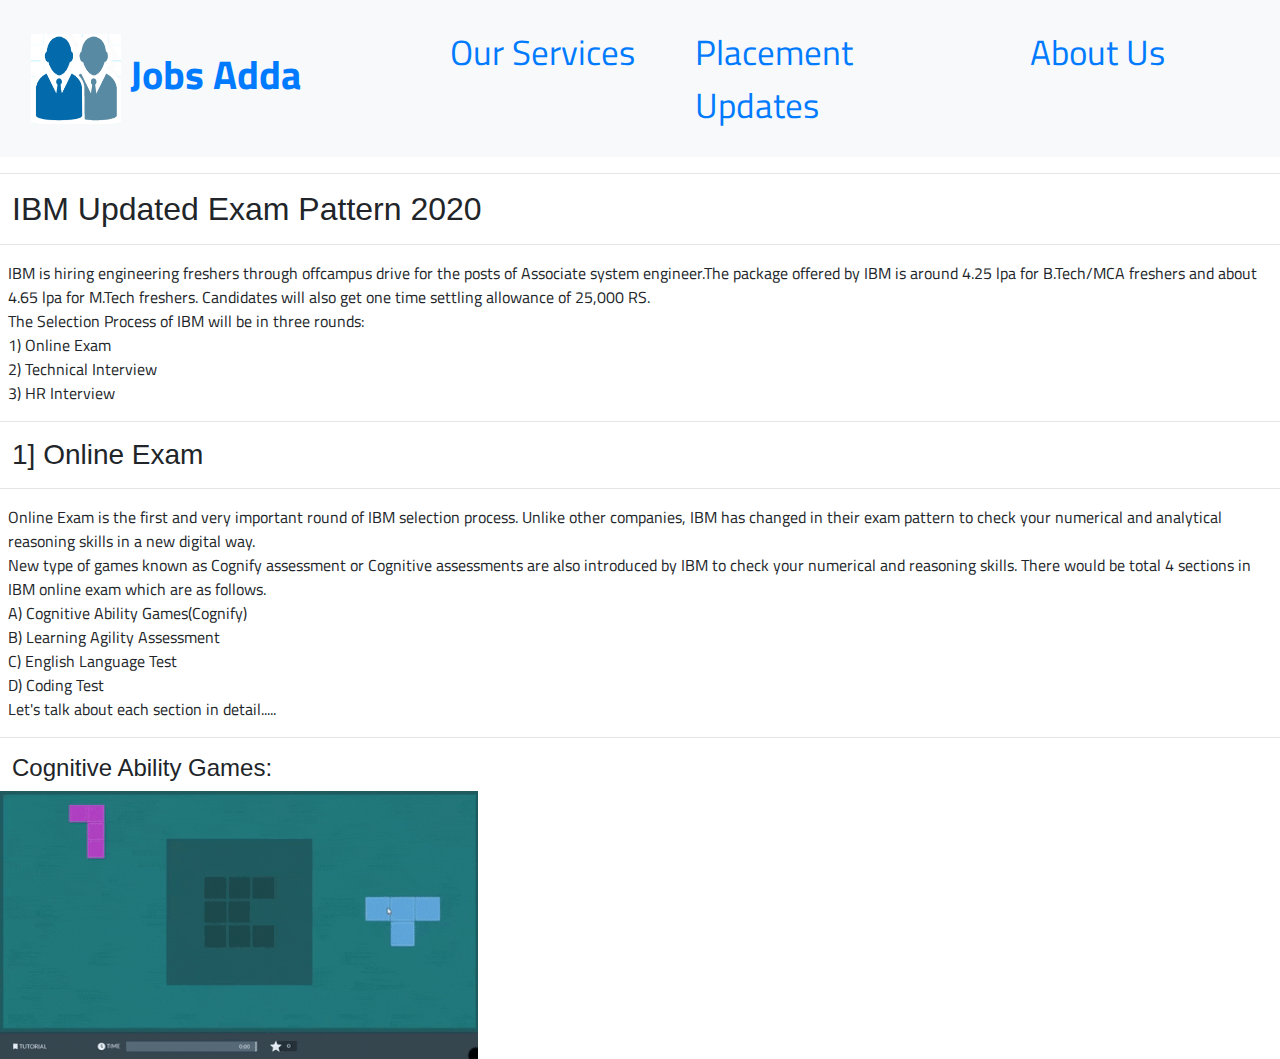
==== ibm-cognitive-ability-games.html @ bdff54db "my newest commit" ====
<html lang="en" style="overflow:auto">
<head>
<title>Ibm Cognitive ability games-agility assessment-english language test and coding test | Ibm updated exam pattern</title>
<meta charset="utf-8"/>
<meta name="viewport" content="width=device-width,initial-scale=1"/>
<meta name="theme-color" content="#000000"/>
<meta name="description" content="Jobs Adda - Jobs Adda is the best website for IT companies Placement Preparation in India. Jobs Adda team would provide you all offcampus drive details and updates along with preparation material and guidance of Big MNC's like  TCS, Wipro, Infosys, Capgemini, IBM, Accenture, Cognizant, Techmahindra, Mindtree etc. for engineering graduates!!" />
<meta name="keywords" content="Jobs Adda, jobsadda,jobs adda ,tcs nqt 2020,wipro elite nth,ibm cognify assessment test,tcs xplore handson,tcs proctored assessment,infosys placement papers,accenture placement papers,mindtree placement papers,wipro placement papers, ibm exam pattern,ibm agile assessment,tcs nqt exam,tcs ninja,tcs digital." />
<meta property="og:description" content="Jobs Adda- Jobs Adda is the best website for IT companies Placement Preparation in India. Jobs Adda team would provide you all offcampus drive details and updates along with preparation material and guidance of Big MNC's like  TCS, Wipro, Infosys, Capgemini, IBM, Accenture, Cognizant, Techmahindra, Mindtree etc. for engineering graduates!!" />
<meta property="og:url" content="https://www.jobsaddaa.in" />
<meta name="robots" content="index, follow" />
<meta name="googlebot" content="index, follow" />

<link rel="stylesheet" href="https://cdnjs.cloudflare.com/ajax/libs/font-awesome/4.7.0/css/font-awesome.min.css">
<link rel="stylesheet" href="https://stackpath.bootstrapcdn.com/bootstrap/4.1.3/css/bootstrap.min.css">
<link rel="stylesheet"
 href="style.css">
<link rel="stylesheet" href="https://use.fontawesome.com/releases/v5.8.1/css/all.css" integrity="sha384-50oBUHEmvpQ+1lW4y57PTFmhCaXp0ML5d60M1M7uH2+nqUivzIebhndOJK28anvf" crossorigin="anonymous">
</head>

<body>
    <nav class="navbar sticky-top navbar-expand-lg bg-light">
        <div class="container">
          <div class="logotext">
          <a class="navbar-brand" href="#">
          <img class="jobslogo" src="logo/branding.png" 
          width="90" height="90" 
          alt=""> <strong>Jobs Adda</strong>
        </a>
      </div>
          <button class="navbar-toggler" type="button" data-toggle="collapse" data-target="#navbarSupportedContent" aria-controls="navbarSupportedContent" aria-expanded="false" aria-label="Toggle navigation">
       <i class="fas fa-bars"></i>
      </button>
    </div>
    
          <div class="collapse navbar-collapse" id="navbarSupportedContent">
            <ul class="navbar-nav mr-auto w-100 justify-content-end">
              <li class="nav-item ser">
                <a class="nav-link" href="index.html#services">Our Services</a></li>
                <li class="nav-item">
                  <a class="nav-link" href="https://youtube.com/jobsaddaa">Placement Updates</a></li>
                  <li class="nav-item">
                    <a class="nav-link ser1" href="index.html#about">About Us</a></li>
            </ul>
          </div>
        </div>
      </nav>
<hr>
      <h2 style="margin-left: 12px;"> IBM Updated Exam Pattern 2020</h2>
<hr>

<p style="margin: 8px;">IBM is hiring engineering freshers through offcampus drive for the posts of Associate system engineer.The package offered by IBM is around 4.25 lpa for B.Tech/MCA freshers and about 4.65 lpa for M.Tech freshers. Candidates will also get one time settling allowance of 25,000 RS.<br>
    The Selection Process of IBM will be in three rounds: <br>
    1) Online Exam <br>
    2) Technical Interview <br>
    3) HR Interview 
</p>
<hr>
<h3 style="margin-left: 12px;">1] Online Exam</h3>
<hr>
<p style="margin: 8px;">Online Exam is the first and very important round of IBM selection process.
Unlike other companies, IBM has changed in their exam pattern to check your numerical and analytical reasoning skills in a new digital way.
<br>New type of games known as Cognify assessment or Cognitive assessments are also introduced by IBM to check your numerical and reasoning skills.
There would be total 4 sections in IBM online exam which are as follows.<br>
A) Cognitive Ability Games(Cognify) <br>
B) Learning Agility Assessment<br>
C) English Language Test<br>
D) Coding Test<br>
Let's talk about each section in detail.....
</p>
<hr>
<h4 style="margin-left: 12px;">Cognitive Ability Games:</h4>

<img src="logo/cognitive-ability-games.gif">

      <script src="javascript.js"></script>
      <script src="https://code.jquery.com/jquery-3.3.1.slim.min.js" integrity="sha384-q8i/X+965DzO0rT7abK41JStQIAqVgRVzpbzo5smXKp4YfRvH+8abtTE1Pi6jizo" crossorigin="anonymous"></script>
      <script src="https://cdnjs.cloudflare.com/ajax/libs/popper.js/1.14.3/umd/popper.min.js"></script>
      <script src="https://stackpath.bootstrapcdn.com/bootstrap/4.1.3/js/bootstrap.min.js"></script>
</body>
</html>
---- style.css ----
@import url("https://fonts.googleapis.com/css?family=Titillium+Web");
* {
  font-family: "Titillium Web", sans-serif;
}


.navbar .navbar-brand {
  font-size: 40px;
}
/* .navbar .nav-item {
  padding-left: 10px;
} */
.navbar .nav-link {
  font-size: 35px;
  margin-left: 10px;
}
.nav-item {
	width: 315px;
	margin: 10px;
  }

  .ser{
	  padding-left: 90px;
  }



.fa-bars {
  color: #007bff;
  font-size: 30px;
}

a:hover{
  font-weight:bold;
}

/* .icons{
	height:100px;
	width:600px;
	margin-left:40px;
	margin-top:15px;
} */


.button {
  background-color: #FFFFFF; /* White */
  border: none;
  border-radius: 10px;
  color: black;
  margin:10px 20px;
  padding: 15px 32px;
  text-align: center;
  text-decoration: none;
  display: inline-block;
  font-size: 25px;
  width:400px;
  font-weight:bold;
  cursor: pointer;
  -webkit-transition-duration: 0.4s; /* Safari */
  transition-duration: 0.4s;
}

.button2{
  box-shadow: 0 12px 16px 0 rgba(0,0,0,0.24),0 17px 50px 0 rgba(0,0,0,0.19);
}


.button2:hover{
  background-color:#d3d3d3;
}

.icons:hover{
	background-color:#2E86C1;
}

/* .service-button{
	width:300px;
	height:50px;
}

*/

.fa-youtube,.fa-instagram,.fa-envelope,.fa-linkedin-in{
	font-size:45px;
	position:relative;
}


.social{
	position:relative;
	bottom:30px;
	padding-left:20px;
}

.social-linkedin{
	position:relative;
	right:20px;
}

.social-email{
	position:relative;
	right:30px;	
} 

/* @media screen and (min-width: 1282px) {

.navbar-brand{
	position:relative;
	right:90px;
}

}
*/

@media screen and (max-width: 1200px) {

body{
	width:330px;
}

.navbar .navbar-brand {
  font-size: 36px;
}
.jobslogo{
	width:70px;
	height:70px; 
}

.logotext{
	position: relative;
	left: 0px;
}

/* .navbar .nav-item {
	padding: 10px 20px;
  } */

  .navbar .nav-link {
	font-size: 35px;
	margin-left: 0px;
	padding-left: 20px;
	padding-top: 0px;
	padding-bottom: 0px;
  }

  .nav-item{
	margin-left:-24px;
	margin-top: 6px;
	margin-bottom: 6px;
	width: 360px;
  }

  .ser{
	padding-left: 0px;
}


  .nav-link:hover{
	color:white;
	background-color: cornflowerblue;
  }

  .service-button{
	width: 220px;
	height:40px;
	margin-top: 10px;
	margin-bottom: 10px;
	
}

.service-button-text{
	font-size: 25px;
	padding-bottom:8px;
}

/* .navbar .nav-link {
  font-size: 60px;
  margin-left: 10px;
} */
/* .fa-bars {
  color: #007bff;
  font-size: 60px;
} */

.button{
	width:300px;
	margin-top: 12px;
	margin-bottom: 12px;
}

.navbar-toggler{
	position: absolute;
	right:0px;
	float: right;	
}

.icons{
	height:100px;
	width:300px;
	margin-left: 15px;
	margin-top: 10px;
	margin-bottom: 10px;
} 

.fa-youtube,.fa-instagram,.fa-envelope,.fa-linkedin-in {
	font-size:50px;
	
}

/* .navbar-brand{
	position:relative;
	right:80px;
} */

/* .navbar-toggler{
	position:relative;
	left:80px;	
} */
/* 
.company{
	font-size: 55px;
} */

/* .button{
	font-size: 50px;
	width: 450px;
	height: 180px;
	margin-left:70px;
	margin-top:15px;
} */

/* .icons{
	height:190px;
	width:900px;
	margin-left:45px;
}

.fa-youtube,.fa-instagram,.fa-envelope,.fa-linkedin-in {
	font-size:150px;
	position:relative;
	right:240px;
	top:20px;
}

.social{
	font-size:90px;
	font-weight:bold;
	position:relative;
	bottom:100px;
	padding-left:20px;
}

.social-telegram{
	font-size:65px;
	font-weight:bold;
}

.social-linkedin{
    position:relative;
	left:20px;
}

.social-instagram{
	position:relative;
	left:40px;
}

.social-youtube{
	position:relative;
	left:20px;
	
}

.paragraph{
	font-size:40px;
}

.service-button{
	width:480px;
	height:90px;
}

.service-button-text{
     font-size:55px;	
	
} */

}
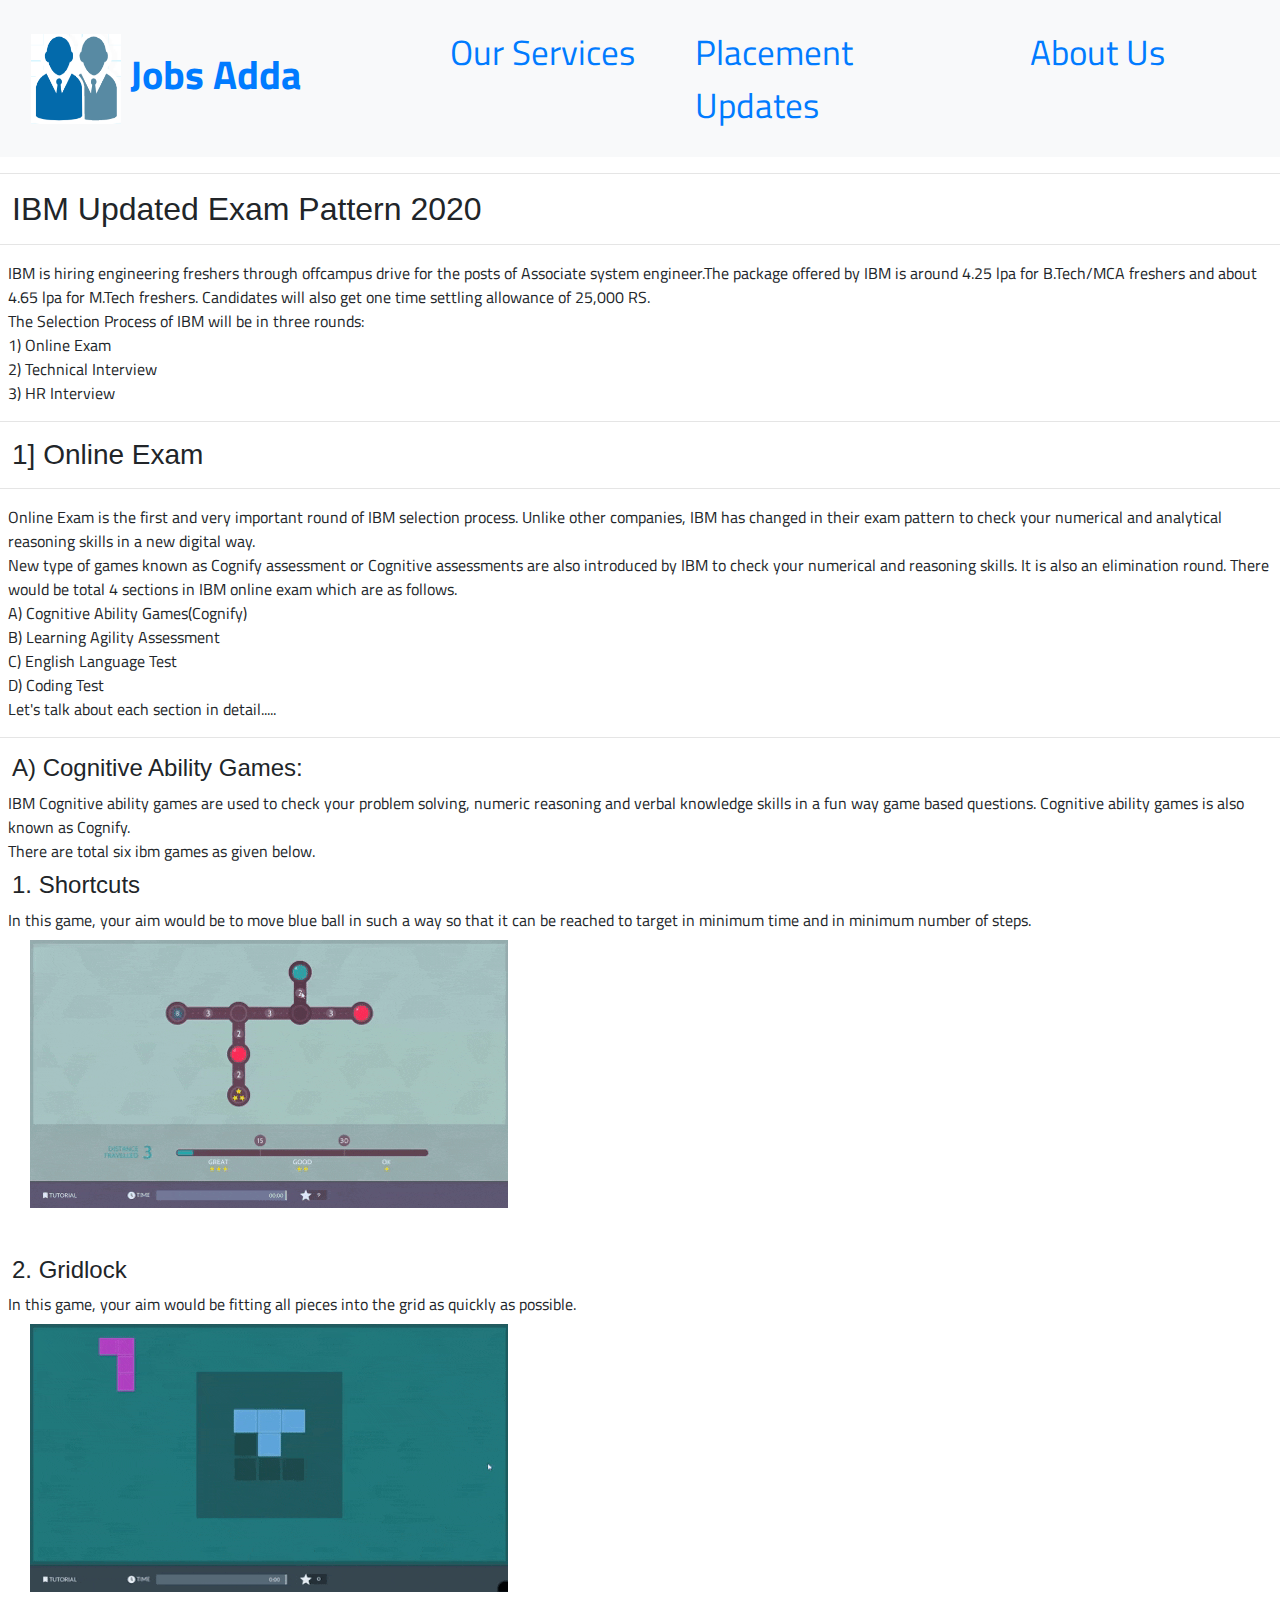
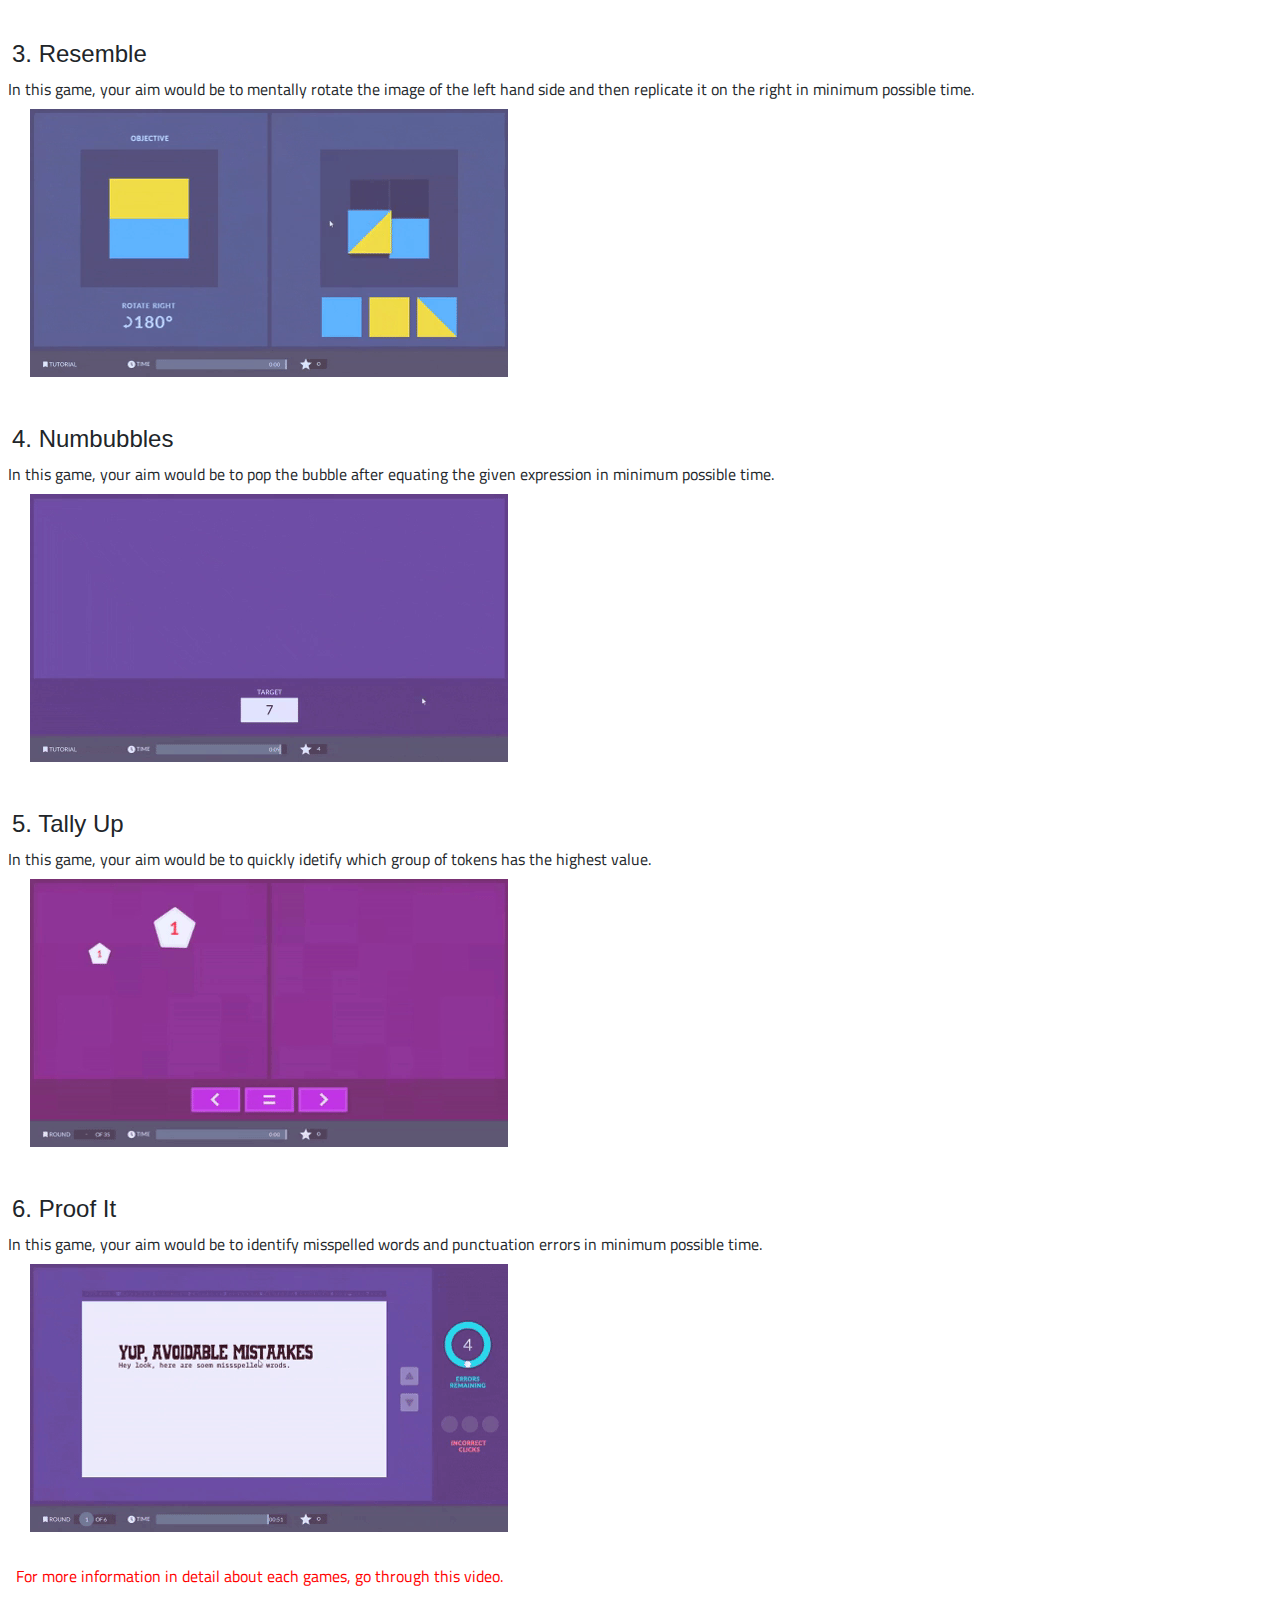
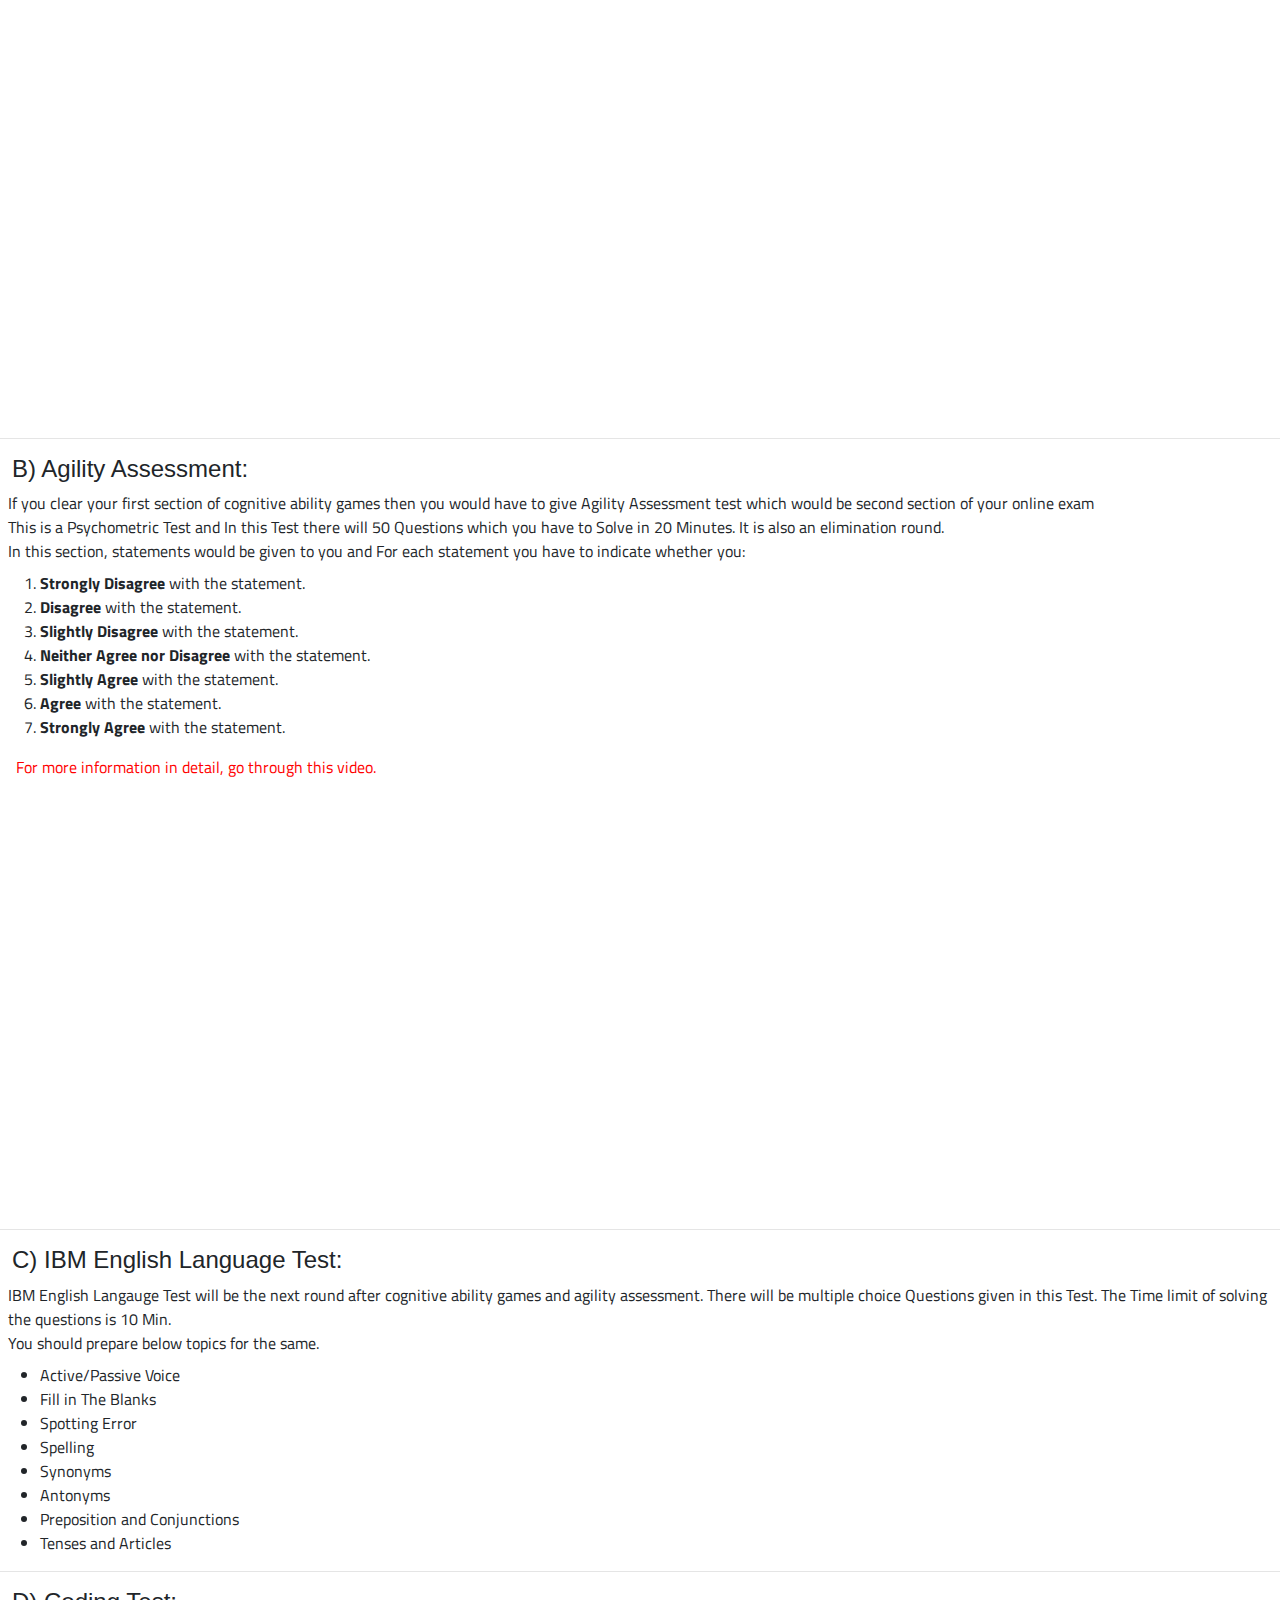
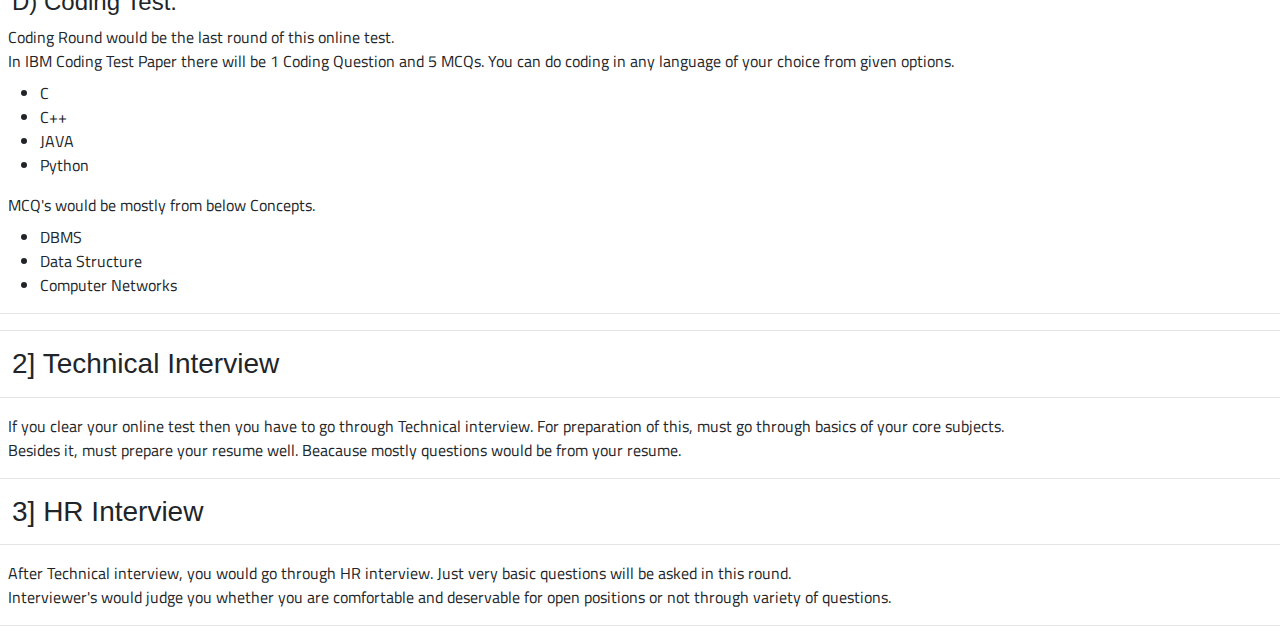
==== commit de6772cd: "new commit after ibm" ====
--- a/ibm-cognitive-ability-games.html
+++ b/ibm-cognitive-ability-games.html
@@ -61,6 +61,7 @@
 <p style="margin: 8px;">Online Exam is the first and very important round of IBM selection process.
 Unlike other companies, IBM has changed in their exam pattern to check your numerical and analytical reasoning skills in a new digital way.
 <br>New type of games known as Cognify assessment or Cognitive assessments are also introduced by IBM to check your numerical and reasoning skills.
+It is also an elimination round.
 There would be total 4 sections in IBM online exam which are as follows.<br>
 A) Cognitive Ability Games(Cognify) <br>
 B) Learning Agility Assessment<br>
@@ -69,9 +70,152 @@
 Let's talk about each section in detail.....
 </p>
 <hr>
-<h4 style="margin-left: 12px;">Cognitive Ability Games:</h4>
-
-<img src="logo/cognitive-ability-games.gif">
+<h4 style="margin-left: 12px;">A) Cognitive Ability Games:</h4>
+<p style="margin: 8px;">IBM Cognitive ability games are used to check your problem solving, numeric reasoning and verbal knowledge skills in a fun way game based questions.
+  Cognitive ability games is also known as Cognify. <br>
+  There are total six ibm games as given below.
+</p>
+
+<h4 style="margin-left: 12px;">1. Shortcuts</h4>
+<p style="margin: 8px;">
+  In this game, your aim would be to move blue ball in such a way so that it can be reached to target in minimum time and in minimum number of steps.
+</p>
+<div class="images">
+  <img src="logo/shortcut.gif">
+</div>
+<br>
+<br>
+<h4 style="margin-left: 12px;">2. Gridlock</h4>
+<p style="margin: 8px;">
+  In this game, your aim would be fitting all pieces into the grid as quickly as possible.
+</p>
+<div class="images">
+  <img src="logo/gridlock.gif">
+</div>
+<br>
+<br>
+<h4 style="margin-left: 12px;">3. Resemble </h4>
+<p style="margin: 8px;">
+  In this game, your aim would be to mentally rotate the image of the left hand side and then replicate it on the right in minimum possible time.
+</p>
+<div class="images">
+  <img src="logo/resemble.gif">
+</div>
+<br>
+<br>
+<h4 style="margin-left: 12px;">4. Numbubbles</h4>
+<p style="margin: 8px;">
+  In this game, your aim would be to pop the bubble after equating the given expression in minimum possible time.
+</p>
+<div class="images">
+  <img src="logo/numbubbles.gif">
+</div>
+
+<br>
+<br>
+<h4 style="margin-left: 12px;">5. Tally Up</h4>
+<p style="margin: 8px;">
+  In this game, your aim would be to quickly idetify which group of tokens has the highest value.
+</p>
+<div class="images">
+  <img src="logo/tallyup.gif">
+</div>
+
+<br>
+<br>
+<h4 style="margin-left: 12px;">6. Proof It</h4>
+<p style="margin: 8px;">
+  In this game, your aim would be to identify misspelled words and punctuation errors in minimum possible time.
+</p>
+<div class="images">
+  <img src="logo/proofit.gif">
+</div>
+<br>
+<p style="margin: 8px;">
+  <span style="color: red; margin-left: 8px;">For more information in detail about each games, go through this video.</span>
+  <br>
+  <br>
+  
+    <iframe class="images" height="410" width="820" src="https://www.youtube.com/embed/AUXuTjCpVxU" frameborder="0" allow="accelerometer; autoplay; encrypted-media; gyroscope; picture-in-picture" allowfullscreen></iframe>
+  </p>
+<hr>
+<h4 style="margin-left: 12px;">B) Agility Assessment:</h4>
+<p style="margin: 8px;">If you clear your first section of cognitive ability games then you would have to give Agility Assessment test which would be second section of your online exam <br>
+  This is a Psychometric Test and In this Test there will 50 Questions which you have to  Solve in 20  Minutes. It is also an elimination round.
+  <br>
+  In this section, statements would be given to you and For each statement you have to indicate whether you:
+<ol>
+  <li><strong>Strongly Disagree</strong> with the statement.</li>
+  <li><strong>Disagree</strong> with the statement.</li>
+  <li><strong> Slightly Disagree</strong> with the statement.</li>
+  <li><strong>Neither Agree nor Disagree</strong> with the statement.</li>
+  <li> <strong>Slightly Agree</strong> with the statement.</li>
+  <li><strong>Agree</strong> with the statement.</li>
+  <li><strong>Strongly Agree</strong> with the statement.</li>
+</ol> 
+</p>
+<p style="margin: 8px;">
+<span style="color: red; margin-left: 8px;">For more information in detail, go through this video.</span>
+<br>
+<br>
+
+  <iframe class="images" height="410" width="820" src="https://www.youtube.com/embed/AUXuTjCpVxU" frameborder="0" allow="accelerometer; autoplay; encrypted-media; gyroscope; picture-in-picture" allowfullscreen></iframe>
+</p>
+
+<hr>
+<h4 style="margin-left: 12px;">C) IBM English Language Test:</h4>
+<p style="margin: 8px;">IBM English Langauge Test will be the next round after cognitive ability games and agility assessment.
+  There will be multiple choice Questions given in this Test. The Time limit of solving the questions is 10 Min. <br>
+  You should prepare below topics for the same.
+  <ul><li>Active/Passive Voice</li>
+    <li>Fill in The Blanks</li>
+    <li>Spotting Error</li>
+    <li>Spelling</li>
+    <li>Synonyms</li>
+    <li>Antonyms</li>
+    <li>Preposition and Conjunctions</li>
+    <li>Tenses and Articles</li></ul>
+</p>
+<hr>
+
+<h4 style="margin-left: 12px;">D) Coding Test:</h4>
+<p style="margin: 8px;">Coding Round would be the last round of this online test. 
+<br>
+  In IBM Coding Test Paper there will be 1 Coding Question and 5 MCQs. 
+ You can do coding in any language of your choice from given options.
+ <ul>
+   <li>C </li>
+   <li>C++ </li>
+   <li> JAVA </li>
+   <li>Python </li>
+ </ul>
+</p>
+<p style="margin: 8px;">
+ MCQ's would be mostly from below Concepts.
+ <ul>
+   <li>DBMS </li>
+  <li>Data Structure </li>
+  <li> Computer Networks </li>
+</ul>
+</p>
+<hr>
+<hr>
+<h3 style="margin-left: 12px;">2] Technical Interview</h3>
+<hr>
+<p style="margin: 8px;">
+  If you clear your online test then you have to go through Technical interview.
+For preparation of this, must go through basics of your core subjects. <br>
+Besides it, must prepare your resume well. Beacause mostly questions would be from your resume.
+  </p>
+<hr>
+<h3 style="margin-left: 12px;">3] HR Interview</h3>
+<hr>
+<p style="margin: 8px;">
+  After Technical interview, you would go through HR interview.
+Just very basic questions will be asked in this round. <br>
+Interviewer's would judge you whether you are comfortable and deservable for open positions or not through variety of questions. 
+</p>
+<hr>
 
       <script src="javascript.js"></script>
       <script src="https://code.jquery.com/jquery-3.3.1.slim.min.js" integrity="sha384-q8i/X+965DzO0rT7abK41JStQIAqVgRVzpbzo5smXKp4YfRvH+8abtTE1Pi6jizo" crossorigin="anonymous"></script>
--- a/style.css
+++ b/style.css
@@ -2,6 +2,10 @@
 @import url("https://fonts.googleapis.com/css?family=Titillium+Web");
 * {
   font-family: "Titillium Web", sans-serif;
+}
+
+.images{
+	margin-left: 30px;
 }
 
 
@@ -208,6 +212,18 @@
 	
 }
 
+img{
+	width:320px;
+}
+
+.images{
+	margin-left:0px;
+}
+
+iframe{
+	width:320px;
+}
+
 /* .navbar-brand{
 	position:relative;
 	right:80px;
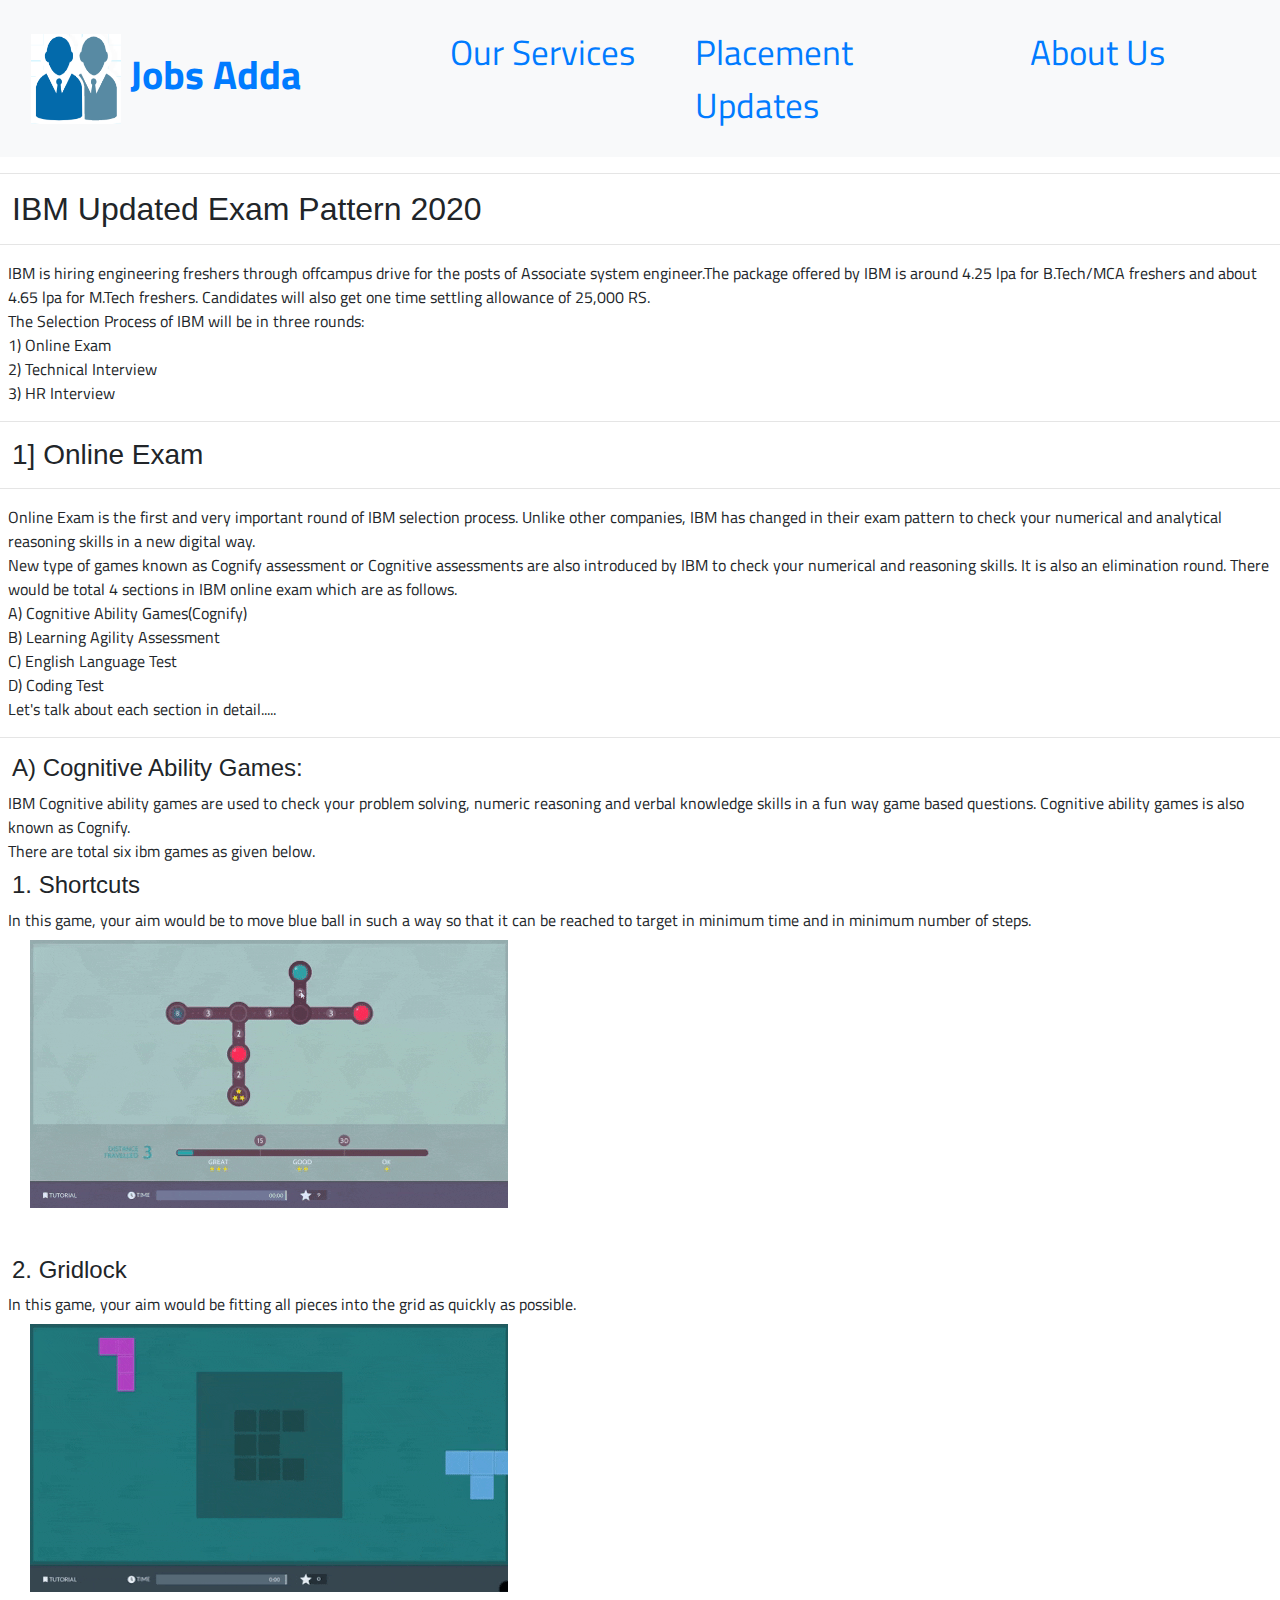
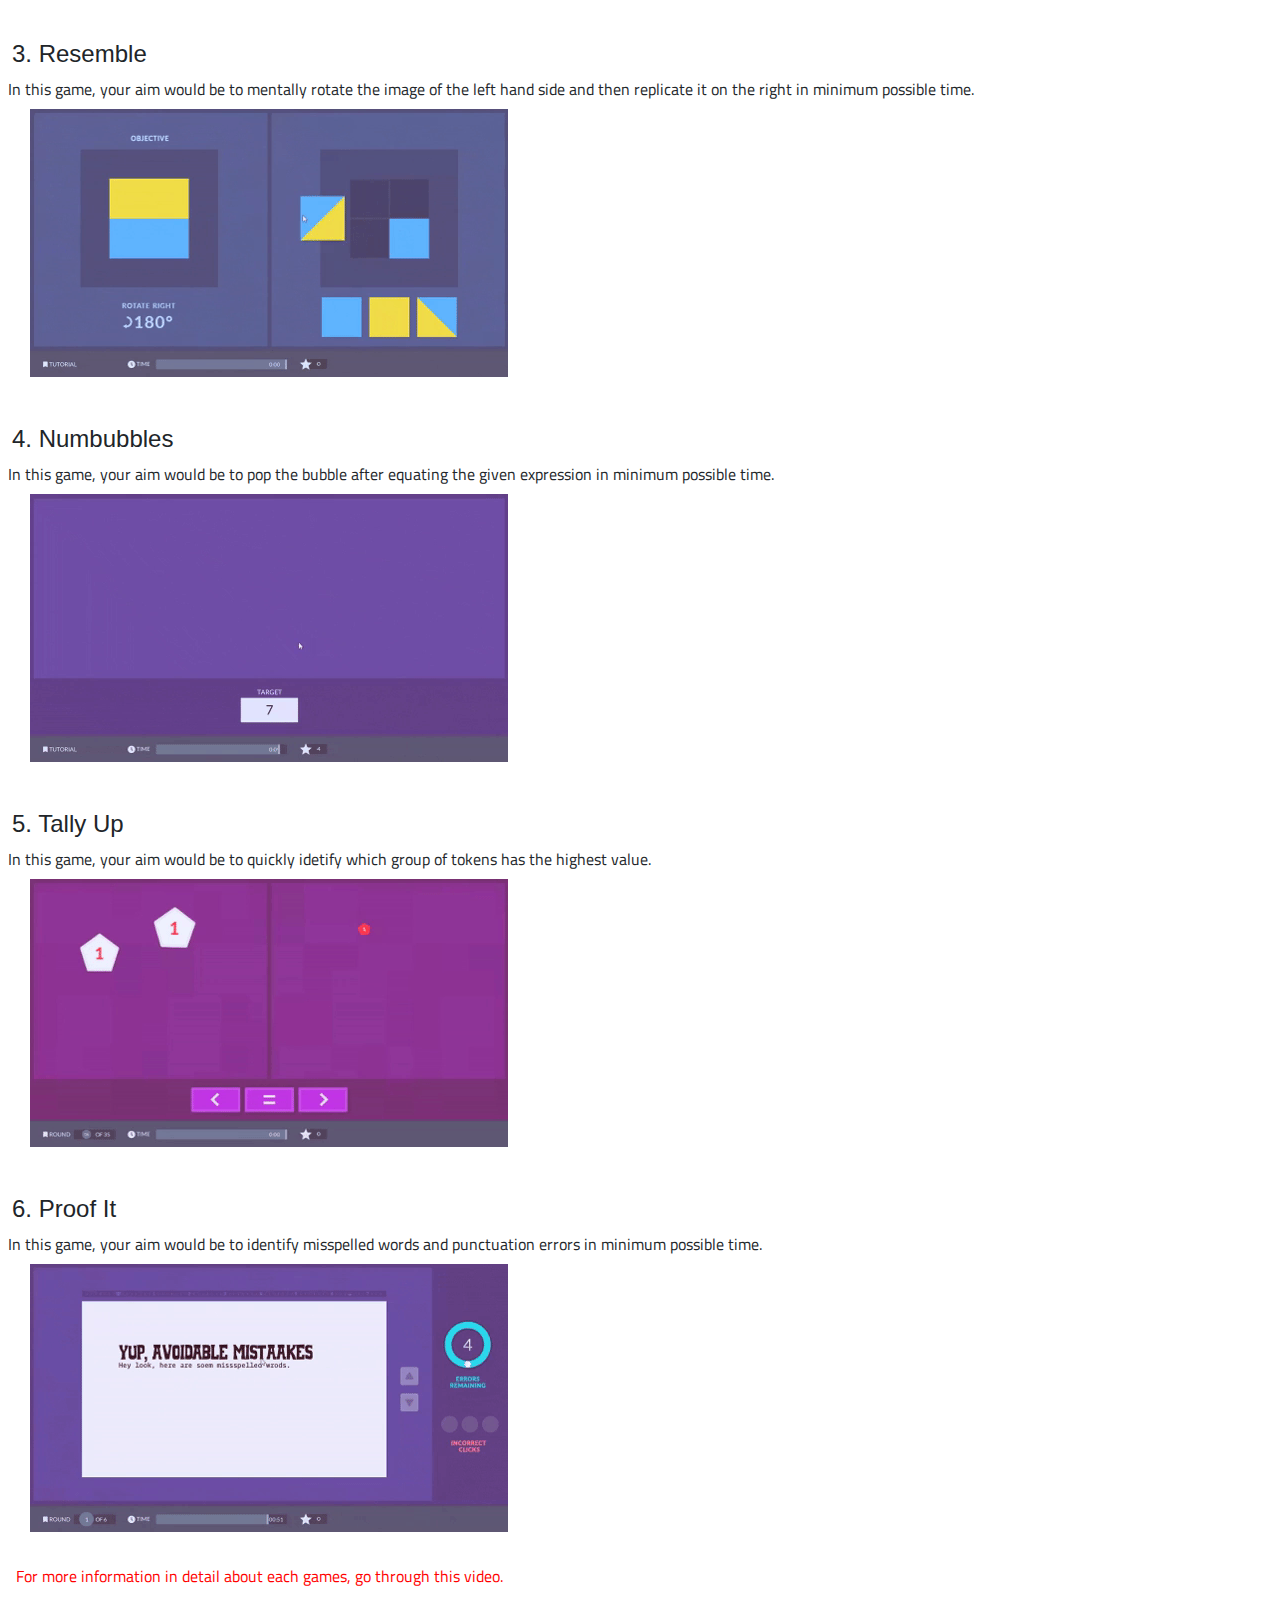
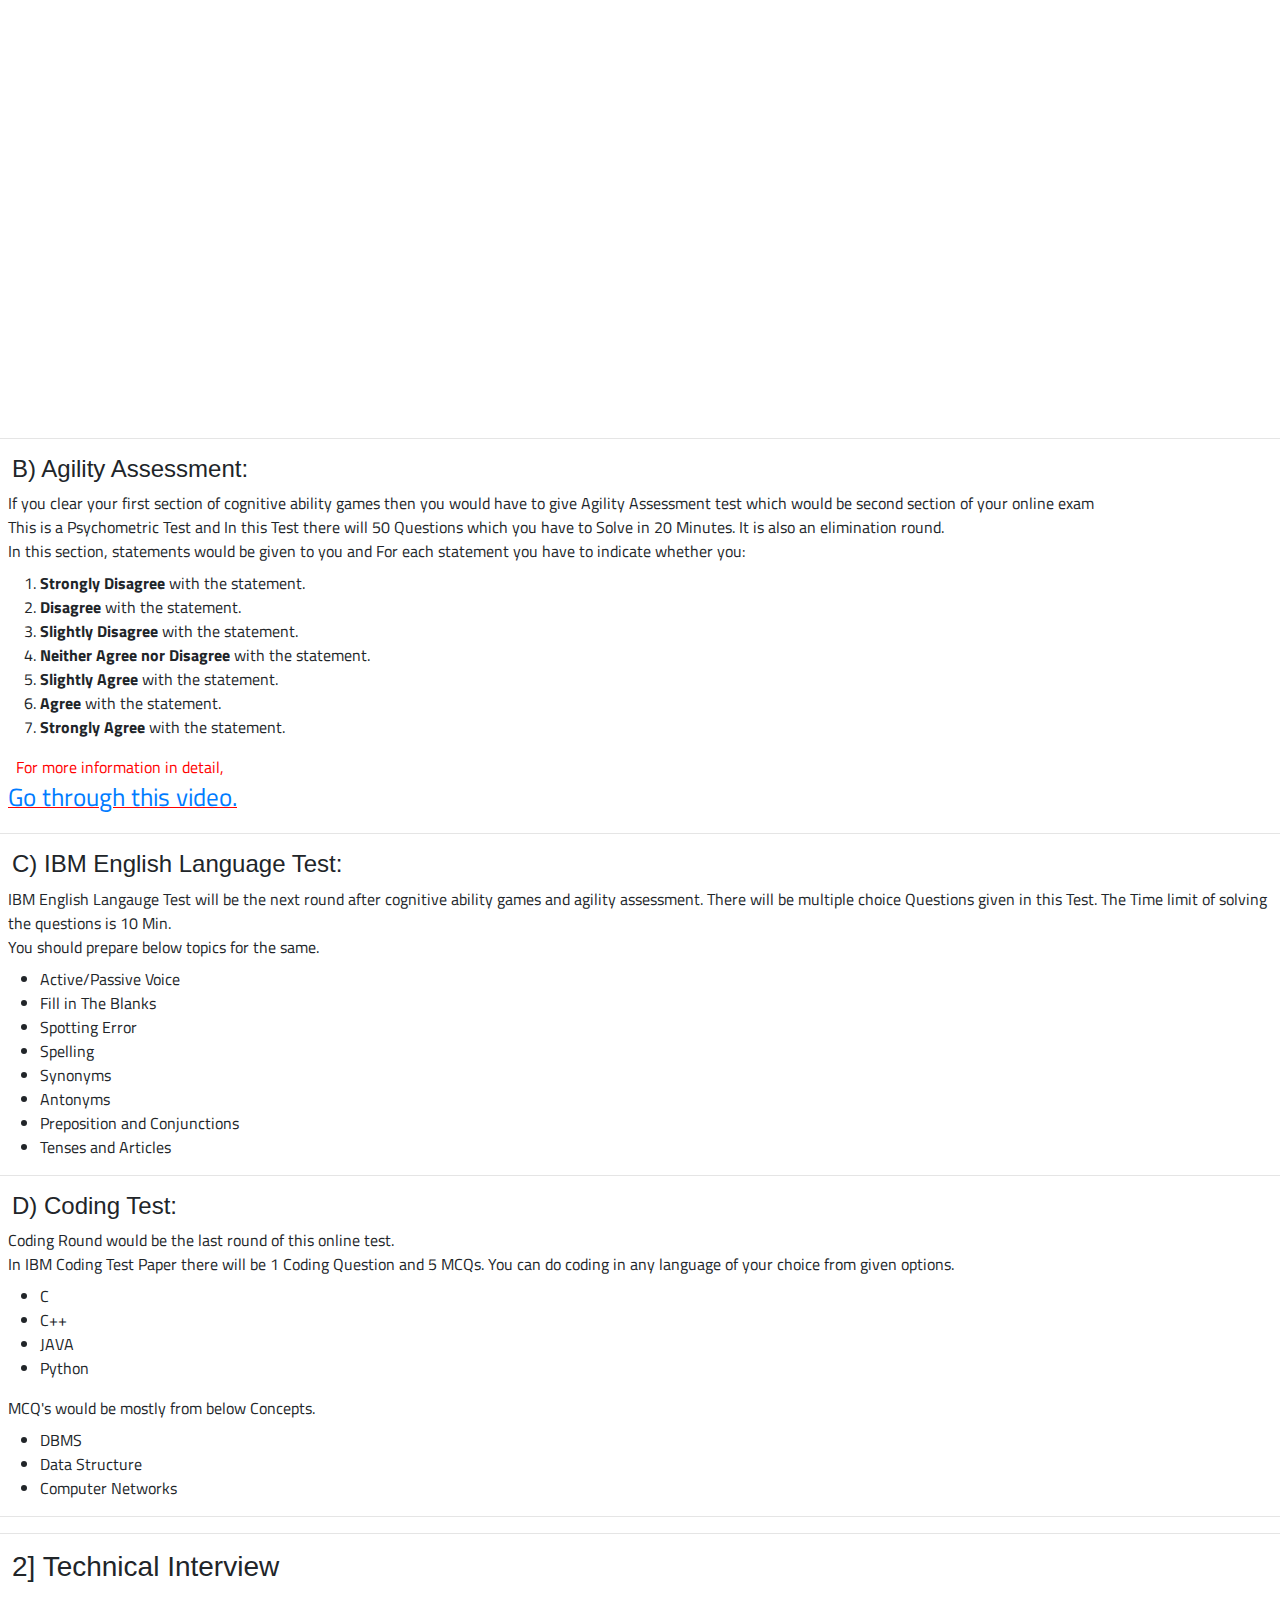
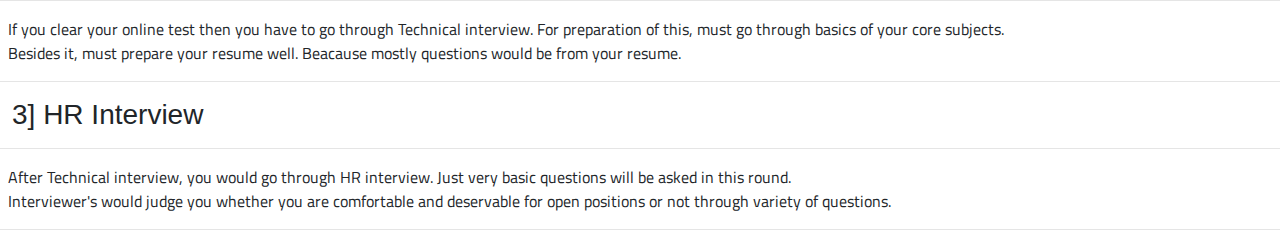
==== commit aea12f0b: "new commit of Ibm" ====
--- a/ibm-cognitive-ability-games.html
+++ b/ibm-cognitive-ability-games.html
@@ -155,11 +155,7 @@
 </ol> 
 </p>
 <p style="margin: 8px;">
-<span style="color: red; margin-left: 8px;">For more information in detail, go through this video.</span>
-<br>
-<br>
-
-  <iframe class="images" height="410" width="820" src="https://www.youtube.com/embed/AUXuTjCpVxU" frameborder="0" allow="accelerometer; autoplay; encrypted-media; gyroscope; picture-in-picture" allowfullscreen></iframe>
+<span style="color: red; margin-left: 8px;">For more information in detail,<br><u><a class="anchor" href="https://youtu.be/AUXuTjCpVxU">Go through this video.</a></u></span>
 </p>
 
 <hr>
--- a/style.css
+++ b/style.css
@@ -8,6 +8,9 @@
 	margin-left: 30px;
 }
 
+.anchor{
+	font-size: 25px;
+}
 
 .navbar .navbar-brand {
   font-size: 40px;
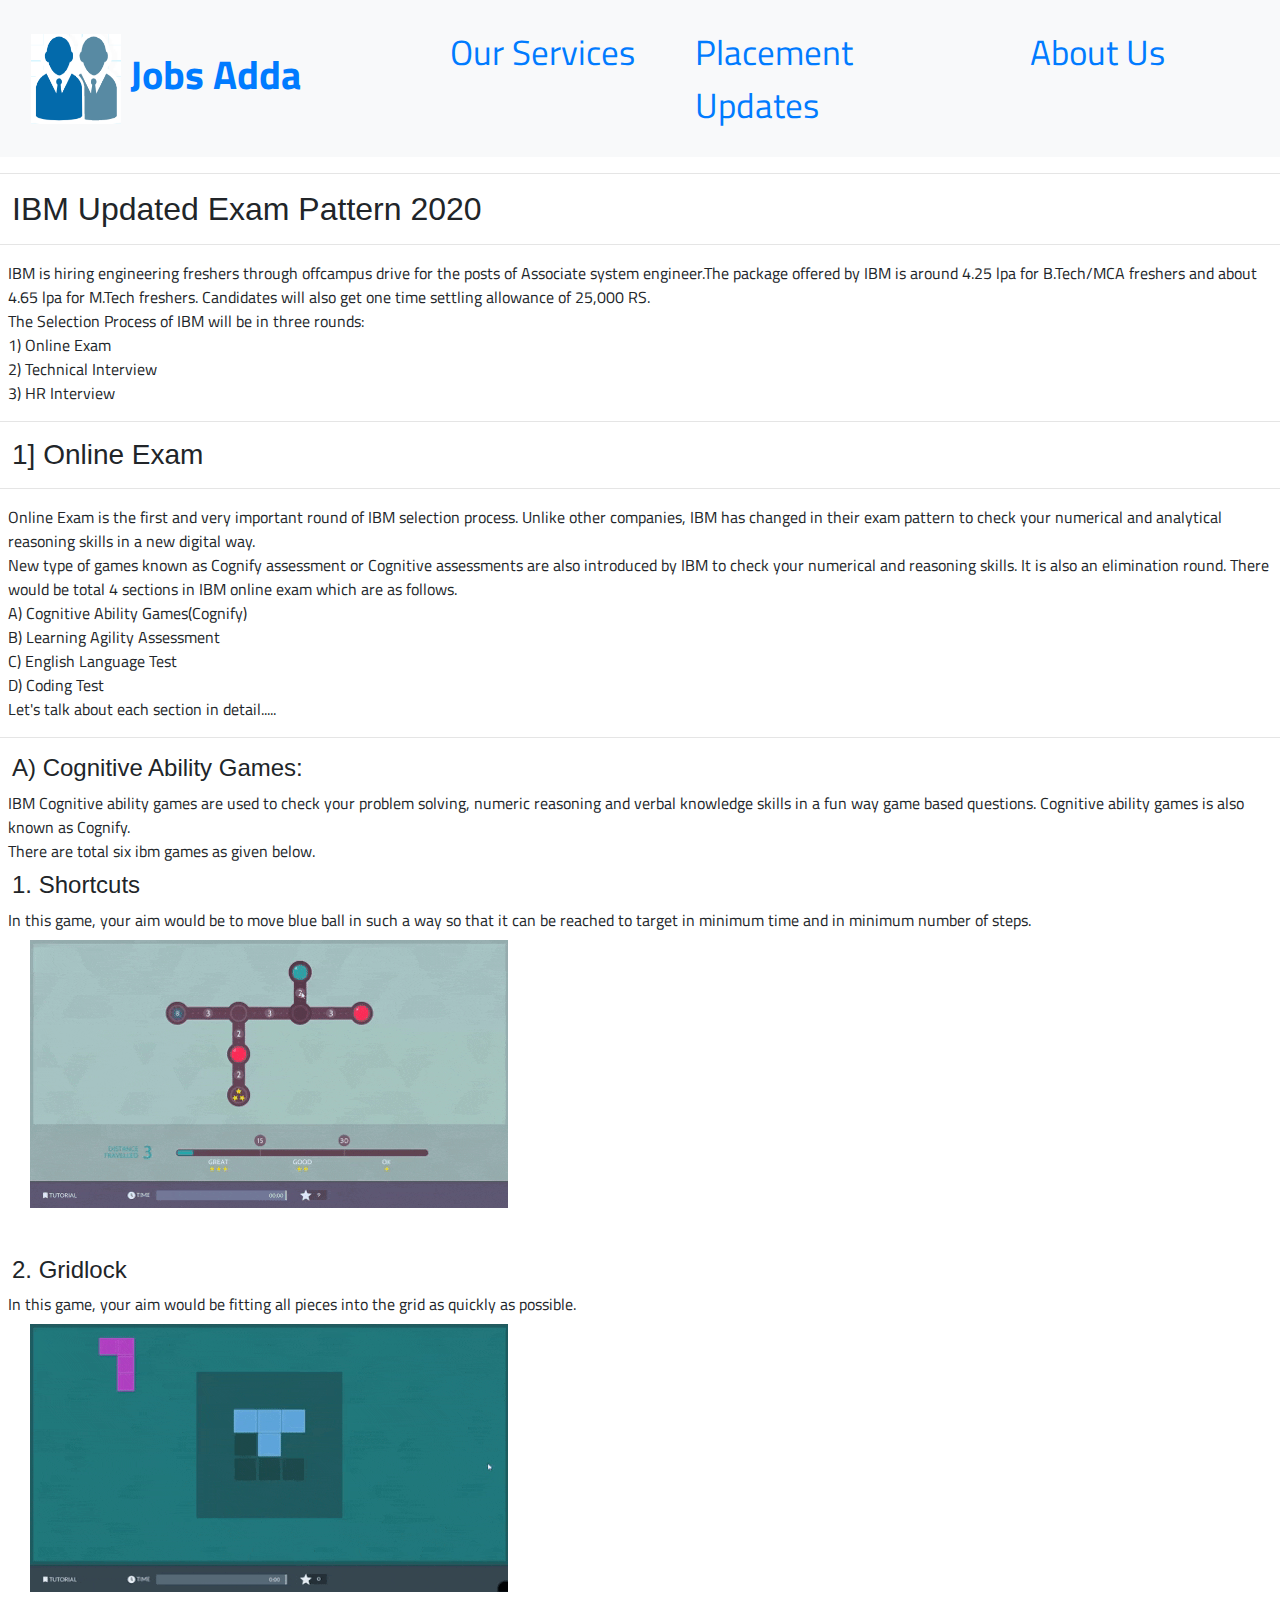
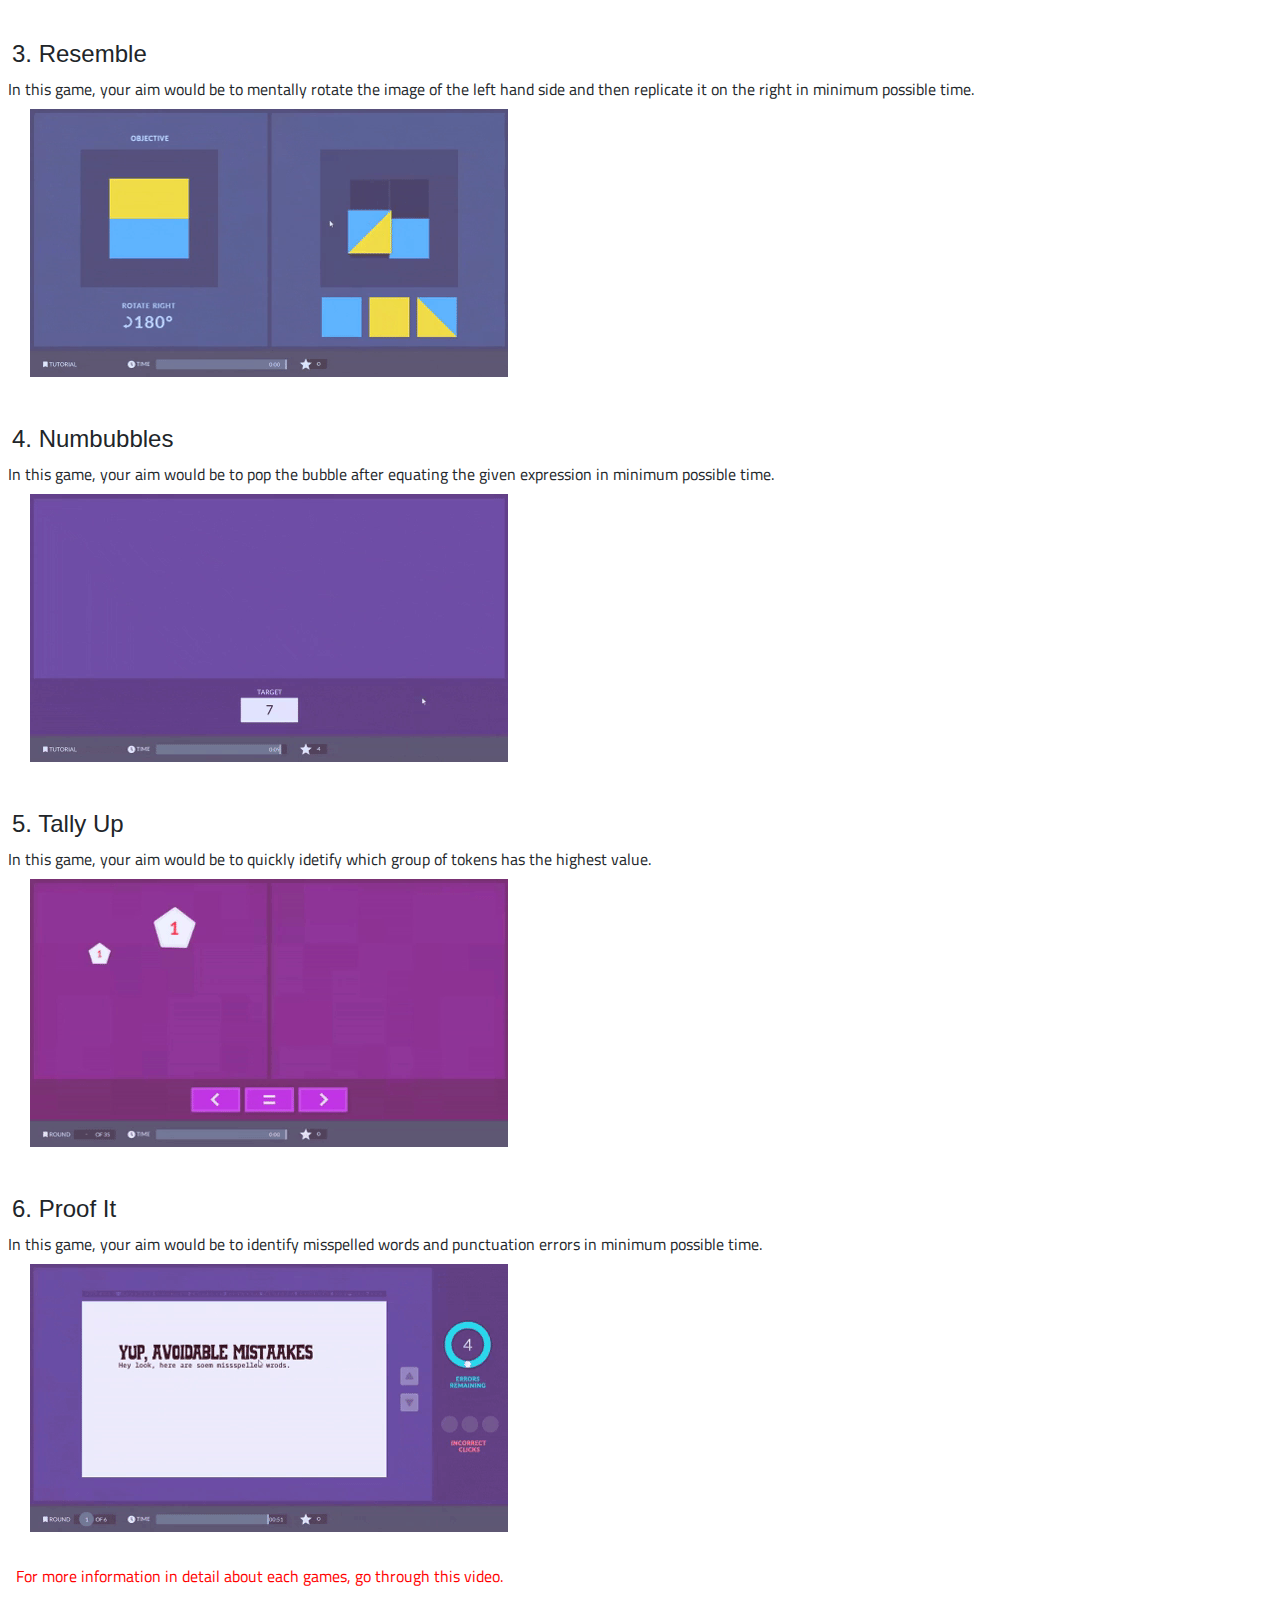
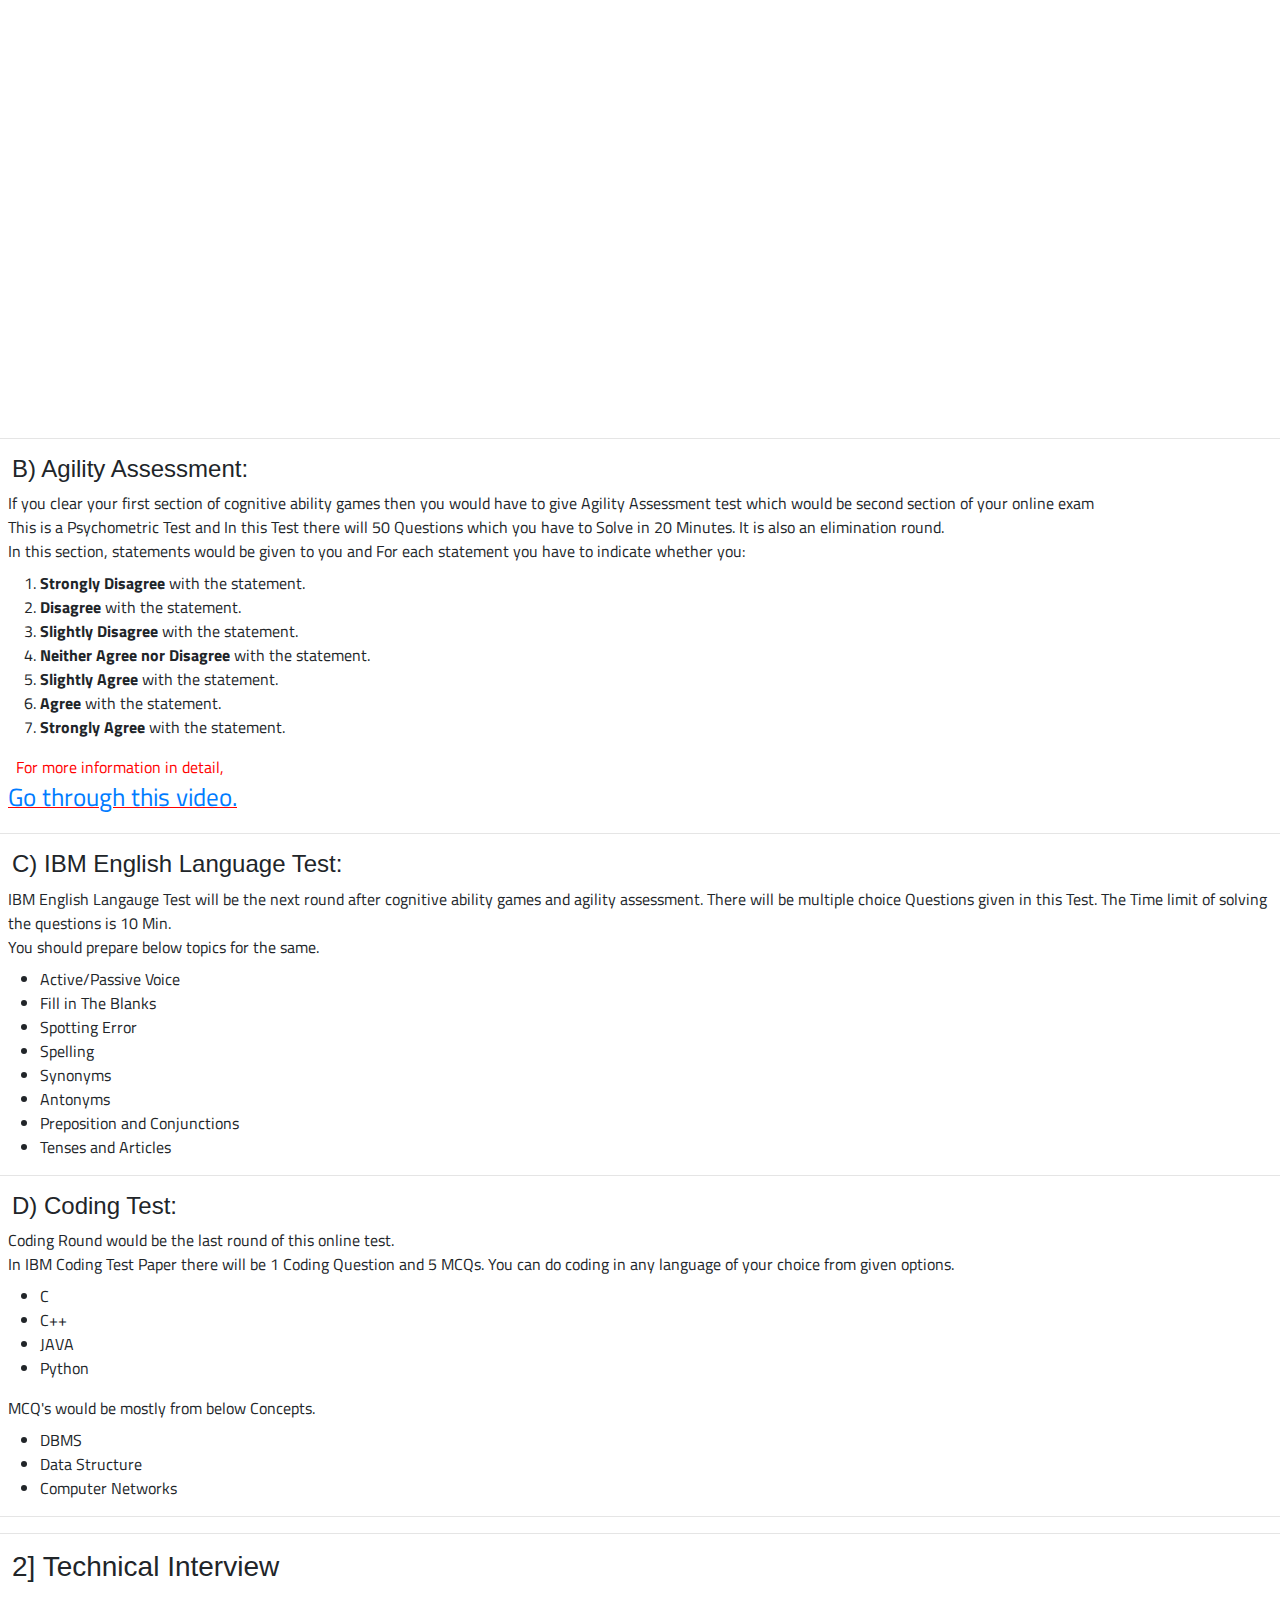
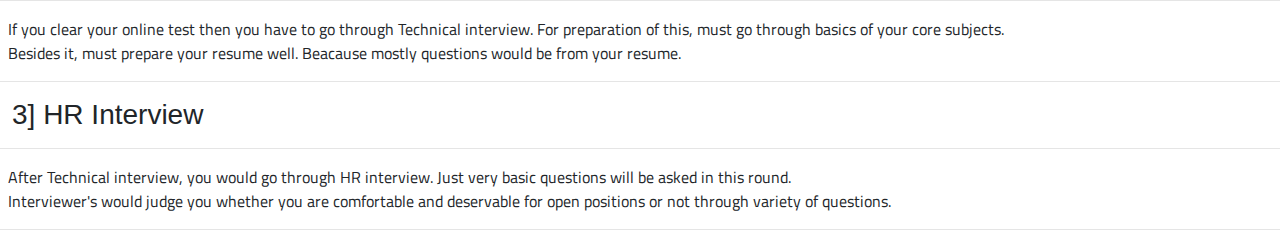
==== commit 77db5c9d: "new commit seo" ====
--- a/ibm-cognitive-ability-games.html
+++ b/ibm-cognitive-ability-games.html
@@ -1,15 +1,16 @@
 <html lang="en" style="overflow:auto">
 <head>
-<title>Ibm Cognitive ability games-agility assessment-english language test and coding test | Ibm updated exam pattern</title>
-<meta charset="utf-8"/>
+
+  <title>Jobs Adda - Ibm Cognitive ability games-agility assessment-english language test and coding test | Ibm updated exam pattern</title>
+  <link rel="shortcut icon" href="logo/jobsadda1.ico" />
+  <meta charset="utf-8"/>
 <meta name="viewport" content="width=device-width,initial-scale=1"/>
 <meta name="theme-color" content="#000000"/>
-<meta name="description" content="Jobs Adda - Jobs Adda is the best website for IT companies Placement Preparation in India. Jobs Adda team would provide you all offcampus drive details and updates along with preparation material and guidance of Big MNC's like  TCS, Wipro, Infosys, Capgemini, IBM, Accenture, Cognizant, Techmahindra, Mindtree etc. for engineering graduates!!" />
-<meta name="keywords" content="Jobs Adda, jobsadda,jobs adda ,tcs nqt 2020,wipro elite nth,ibm cognify assessment test,tcs xplore handson,tcs proctored assessment,infosys placement papers,accenture placement papers,mindtree placement papers,wipro placement papers, ibm exam pattern,ibm agile assessment,tcs nqt exam,tcs ninja,tcs digital." />
-<meta property="og:description" content="Jobs Adda- Jobs Adda is the best website for IT companies Placement Preparation in India. Jobs Adda team would provide you all offcampus drive details and updates along with preparation material and guidance of Big MNC's like  TCS, Wipro, Infosys, Capgemini, IBM, Accenture, Cognizant, Techmahindra, Mindtree etc. for engineering graduates!!" />
-<meta property="og:url" content="https://www.jobsaddaa.in" />
+<meta name="description" content="IBM has updated their exam pattern recently. There would be 4 section in online test - Cognify assessment, Agility assessment, English language test and Programming test" />
+<meta name="keywords" content="Jobs Adda,jobsadda,jobs adda,jobsaddaa,job vacancies details,engineering jobs,campus placement preparation,offcampus drive details,ibm cognify assessment" />
 <meta name="robots" content="index, follow" />
 <meta name="googlebot" content="index, follow" />
+
 
 <link rel="stylesheet" href="https://cdnjs.cloudflare.com/ajax/libs/font-awesome/4.7.0/css/font-awesome.min.css">
 <link rel="stylesheet" href="https://stackpath.bootstrapcdn.com/bootstrap/4.1.3/css/bootstrap.min.css">
@@ -22,8 +23,8 @@
     <nav class="navbar sticky-top navbar-expand-lg bg-light">
         <div class="container">
           <div class="logotext">
-          <a class="navbar-brand" href="#">
-          <img class="jobslogo" src="logo/branding.png" 
+          <a class="navbar-brand" href="index.html">
+          <img class="jobslogo" src="logo/jobsadda.png" 
           width="90" height="90" 
           alt=""> <strong>Jobs Adda</strong>
         </a>
@@ -81,7 +82,7 @@
   In this game, your aim would be to move blue ball in such a way so that it can be reached to target in minimum time and in minimum number of steps.
 </p>
 <div class="images">
-  <img src="logo/shortcut.gif">
+  <img src="logo/jobsadda4.gif">
 </div>
 <br>
 <br>
@@ -90,7 +91,7 @@
   In this game, your aim would be fitting all pieces into the grid as quickly as possible.
 </p>
 <div class="images">
-  <img src="logo/gridlock.gif">
+  <img src="logo/jobsadda5.gif">
 </div>
 <br>
 <br>
@@ -99,7 +100,7 @@
   In this game, your aim would be to mentally rotate the image of the left hand side and then replicate it on the right in minimum possible time.
 </p>
 <div class="images">
-  <img src="logo/resemble.gif">
+  <img src="logo/jobsadda6.gif">
 </div>
 <br>
 <br>
@@ -108,7 +109,7 @@
   In this game, your aim would be to pop the bubble after equating the given expression in minimum possible time.
 </p>
 <div class="images">
-  <img src="logo/numbubbles.gif">
+  <img src="logo/jobsadda7.gif">
 </div>
 
 <br>
@@ -118,7 +119,7 @@
   In this game, your aim would be to quickly idetify which group of tokens has the highest value.
 </p>
 <div class="images">
-  <img src="logo/tallyup.gif">
+  <img src="logo/jobsadda8.gif">
 </div>
 
 <br>
@@ -128,7 +129,7 @@
   In this game, your aim would be to identify misspelled words and punctuation errors in minimum possible time.
 </p>
 <div class="images">
-  <img src="logo/proofit.gif">
+  <img src="logo/jobsadda9.gif">
 </div>
 <br>
 <p style="margin: 8px;">
--- a/style.css
+++ b/style.css
@@ -88,7 +88,7 @@
 
 */
 
-.fa-youtube,.fa-instagram,.fa-envelope,.fa-linkedin-in{
+.fa-youtube,.fa-instagram,.fa-envelope,.fa-linkedin-in,.fa-telegram{
 	font-size:45px;
 	position:relative;
 }
@@ -202,15 +202,15 @@
 	float: right;	
 }
 
-.icons{
+/* .icons{
 	height:100px;
 	width:300px;
 	margin-left: 15px;
 	margin-top: 10px;
 	margin-bottom: 10px;
-} 
-
-.fa-youtube,.fa-instagram,.fa-envelope,.fa-linkedin-in {
+}  */
+
+.fa-youtube,.fa-instagram,.fa-envelope,.fa-linkedin-in,.fa-telegram {
 	font-size:50px;
 	
 }
@@ -227,83 +227,6 @@
 	width:320px;
 }
 
-/* .navbar-brand{
-	position:relative;
-	right:80px;
-} */
-
-/* .navbar-toggler{
-	position:relative;
-	left:80px;	
-} */
-/* 
-.company{
-	font-size: 55px;
-} */
-
-/* .button{
-	font-size: 50px;
-	width: 450px;
-	height: 180px;
-	margin-left:70px;
-	margin-top:15px;
-} */
-
-/* .icons{
-	height:190px;
-	width:900px;
-	margin-left:45px;
-}
-
-.fa-youtube,.fa-instagram,.fa-envelope,.fa-linkedin-in {
-	font-size:150px;
-	position:relative;
-	right:240px;
-	top:20px;
-}
-
-.social{
-	font-size:90px;
-	font-weight:bold;
-	position:relative;
-	bottom:100px;
-	padding-left:20px;
-}
-
-.social-telegram{
-	font-size:65px;
-	font-weight:bold;
-}
-
-.social-linkedin{
-    position:relative;
-	left:20px;
-}
-
-.social-instagram{
-	position:relative;
-	left:40px;
-}
-
-.social-youtube{
-	position:relative;
-	left:20px;
-	
-}
-
-.paragraph{
-	font-size:40px;
-}
-
-.service-button{
-	width:480px;
-	height:90px;
-}
-
-.service-button-text{
-     font-size:55px;	
-	
-} */
 
 }
 
